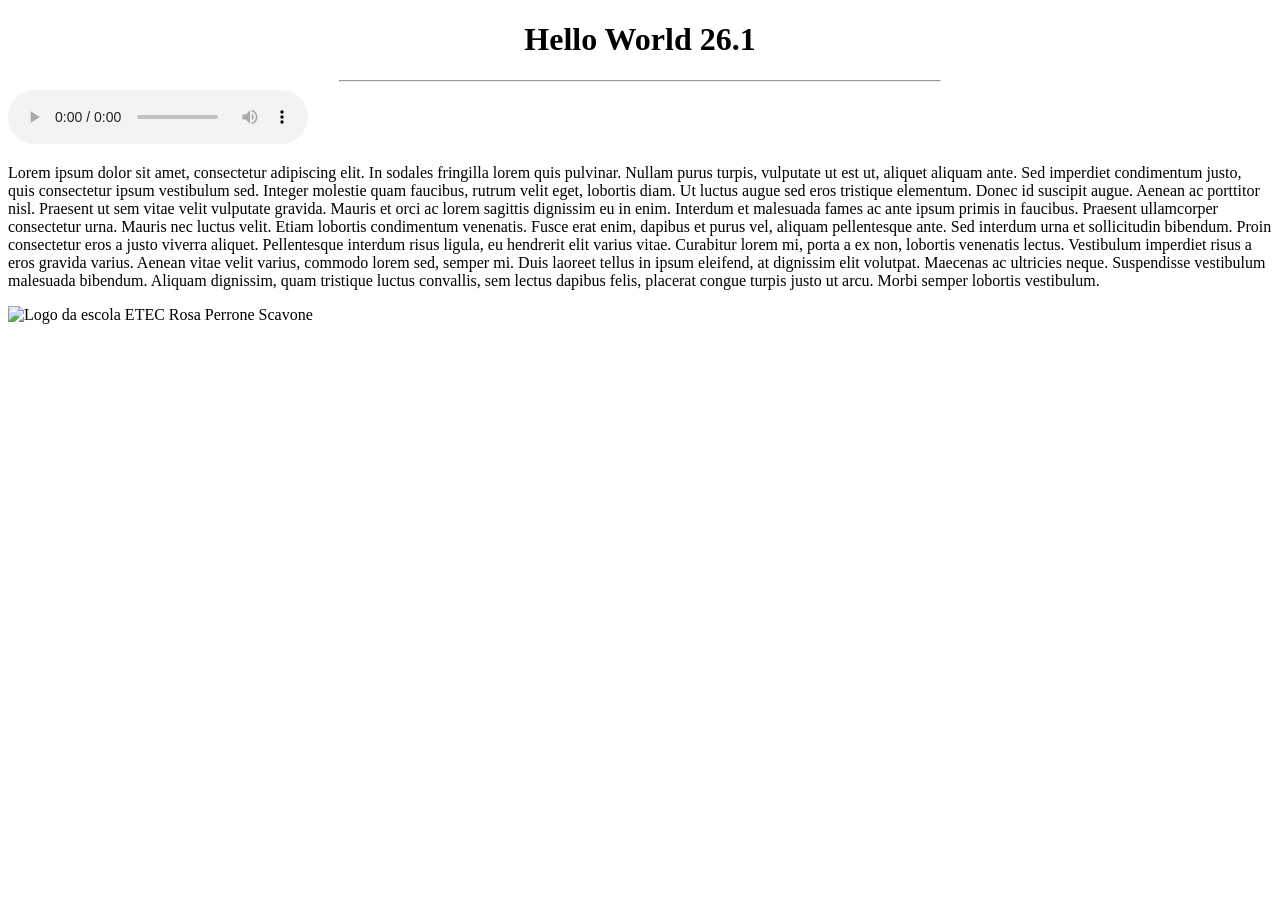
==== 1 - Site/index.html @ cd162360 "Add files via upload" ====
<!DOCTYPE html>
<html lang="pt-BR">
<head>
    <meta charset="UTF-8">
    <meta name="viewport" content="width=device-width, initial-scale=1.0">
    <title>Hello World</title>
</head>
<body style="background-color:rgb(255, 255, 255)">
    <h1 style="text-align: center;"">Hello World 26.1</h1>

    <hr style="width: 600px;">

    <audio controls controlslist="nodownload">
        <source src="aplausos.mp3" type="audio/mp3">
    </audio>

    <p>Lorem ipsum dolor sit amet, consectetur adipiscing elit. In sodales fringilla lorem quis pulvinar.
        Nullam purus turpis, vulputate ut est ut, aliquet aliquam ante. Sed imperdiet condimentum justo, quis
        consectetur ipsum vestibulum sed. Integer molestie quam faucibus, rutrum velit eget, lobortis diam. Ut
        luctus augue sed eros tristique elementum. Donec id suscipit augue. Aenean ac porttitor nisl. Praesent
        ut sem vitae velit vulputate gravida. Mauris et orci ac lorem sagittis dignissim eu in enim. Interdum et
        malesuada fames ac ante ipsum primis in faucibus. Praesent ullamcorper consectetur urna. 
        Mauris nec luctus velit. Etiam lobortis condimentum venenatis. Fusce erat enim, dapibus et purus vel, 
        aliquam pellentesque ante. Sed interdum urna et sollicitudin bibendum. Proin consectetur eros a justo 
        viverra aliquet. Pellentesque interdum risus ligula, eu hendrerit elit varius vitae. Curabitur lorem mi, 
        porta a ex non, lobortis venenatis lectus. Vestibulum imperdiet risus a eros gravida varius. Aenean vitae
        velit varius, commodo lorem sed, semper mi. Duis laoreet tellus in ipsum eleifend, at dignissim elit volutpat. 
        Maecenas ac ultricies neque. Suspendisse vestibulum malesuada bibendum. Aliquam dignissim, quam tristique luctus 
        convallis, sem lectus dapibus felis, placerat congue turpis justo ut arcu. Morbi semper lobortis vestibulum.</p>

        <img src="ETEC.png" alt="Logo da escola ETEC Rosa Perrone Scavone" width="200" height="160">

        <a href=""></a>
        <a href=""></a>
        <a href=""></a>
</body>
</html>
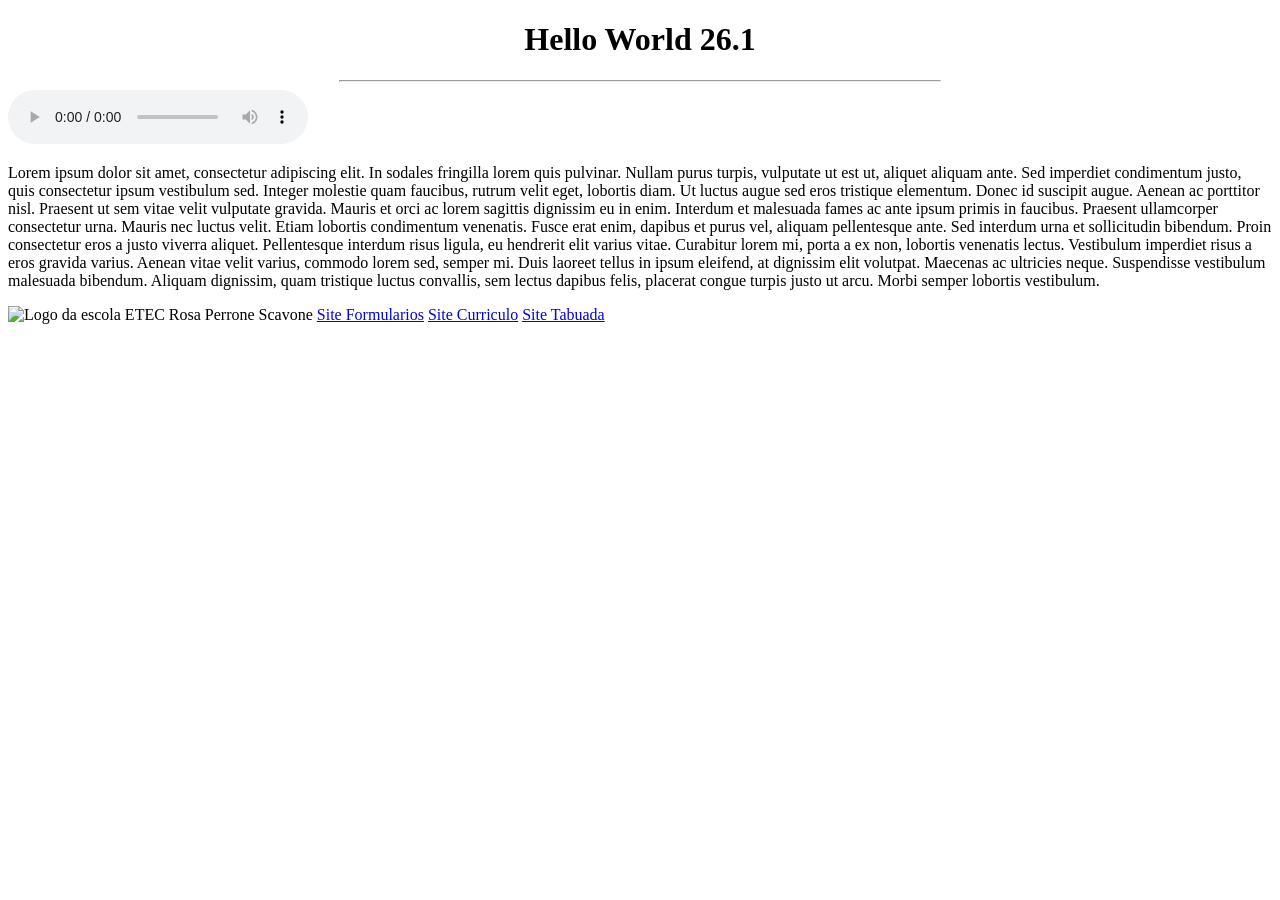
==== commit 79852714: "Update index.html" ====
--- a/1 - Site/index.html
+++ b/1 - Site/index.html
@@ -30,8 +30,8 @@
 
         <img src="ETEC.png" alt="Logo da escola ETEC Rosa Perrone Scavone" width="200" height="160">
 
-        <a href=""></a>
-        <a href=""></a>
-        <a href=""></a>
+        <a href="sites/formulario.html">Site Formularios</a>
+        <a href="sites/curriculo.html">Site Curriculo</a>
+        <a href="sites/Tabuada.html">Site Tabuada</a>
 </body>
-</html>+</html>
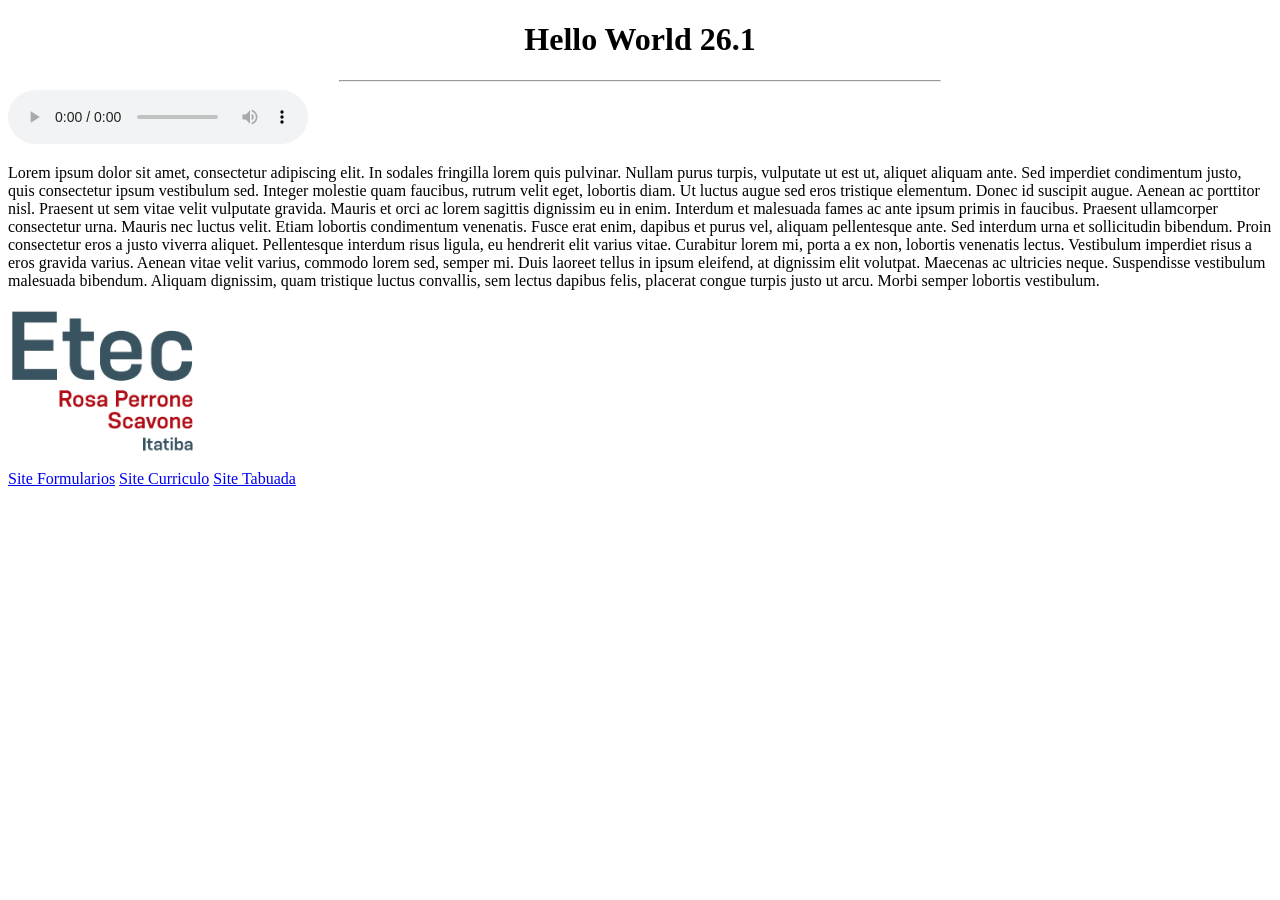
==== commit c1c8bc26: "Update index.html" ====
--- a/1 - Site/index.html
+++ b/1 - Site/index.html
@@ -28,7 +28,9 @@
         Maecenas ac ultricies neque. Suspendisse vestibulum malesuada bibendum. Aliquam dignissim, quam tristique luctus 
         convallis, sem lectus dapibus felis, placerat congue turpis justo ut arcu. Morbi semper lobortis vestibulum.</p>
 
-        <img src="ETEC.png" alt="Logo da escola ETEC Rosa Perrone Scavone" width="200" height="160">
+        <img src="/1 - Site/imagens/ETEC.png" alt="Logo da escola ETEC Rosa Perrone Scavone" width="200" height="160">
+
+        <br>
 
         <a href="sites/formulario.html">Site Formularios</a>
         <a href="sites/curriculo.html">Site Curriculo</a>
